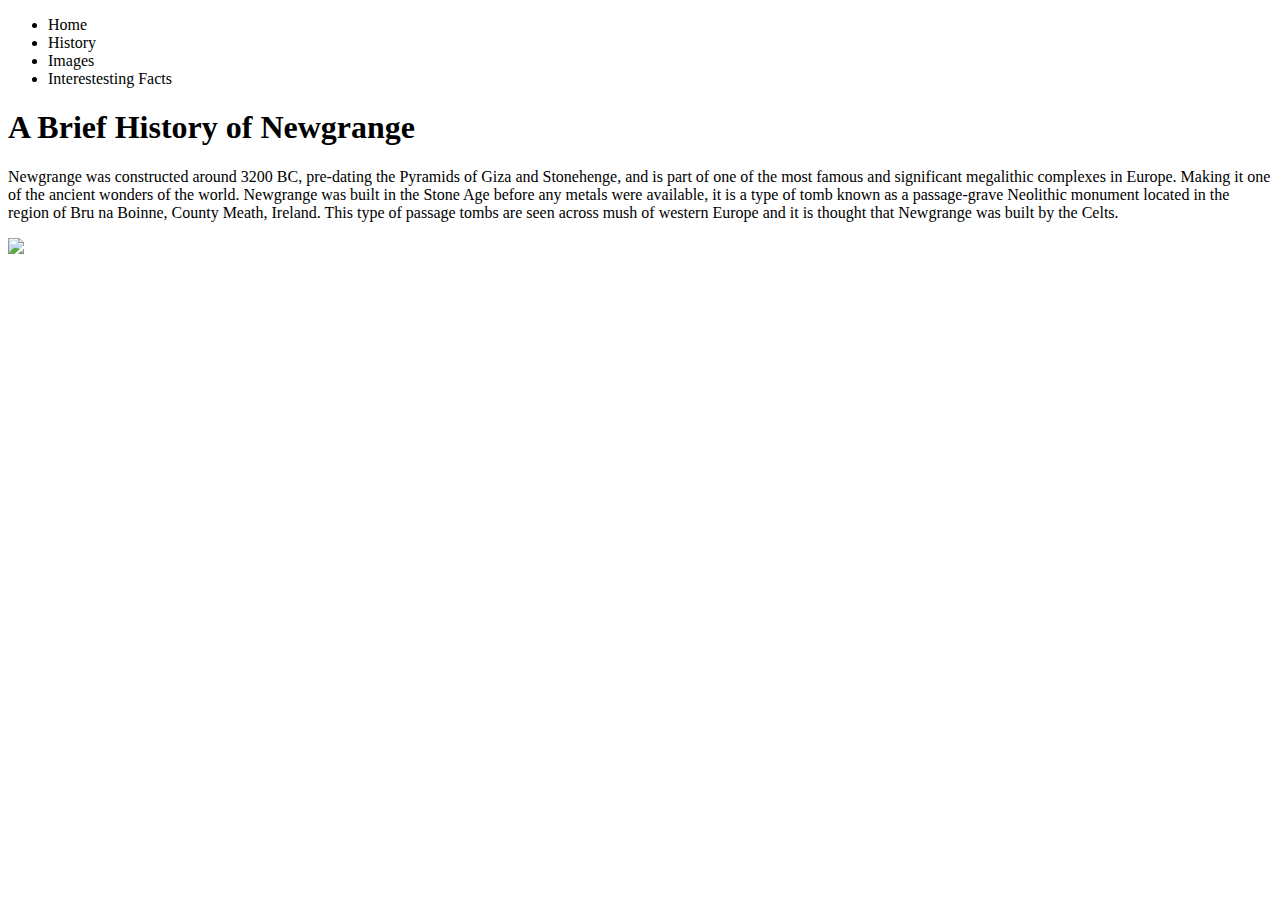
==== index.html @ b708ca3e "update test" ====
<!DOCTYPE html>
<html lang="en">
<head>
    <meta charset="UTF-8">
    <meta http-equiv="X-UA-Compatible" content="IE=edge">
    <meta name="viewport" content="width=device-width, initial-scale=1.0">
    <nav>
        <ul>
            <li>Home</li>
            <li>History</li>
            <li>Images</li>
            <li>Interestesting Facts</li>
        </ul>
    </nav>
    <title>Newgrange</title>
</head>
<body>
    <h1>
        A Brief History of Newgrange
    </h1>
    <p>Newgrange was constructed around 3200 BC, pre-dating the Pyramids of Giza and Stonehenge, and is part of one of the most famous and
       significant megalithic complexes in Europe. Making it one of the ancient wonders of the world. Newgrange was built in the Stone Age 
       before any metals were available, it is a type of tomb known as a passage-grave Neolithic monument located in the region of Bru na 
       Boinne, County Meath, Ireland. This type of passage tombs are seen across mush of western Europe and it is thought that Newgrange 
       was built by the Celts.</p>

    <div>
        <img src = "https://i0.wp.com/unusualplaces.org/wp-content/uploads/2022/01/Newgrange.jpg?ssl=1">
    </div>
    
</body>
</html>
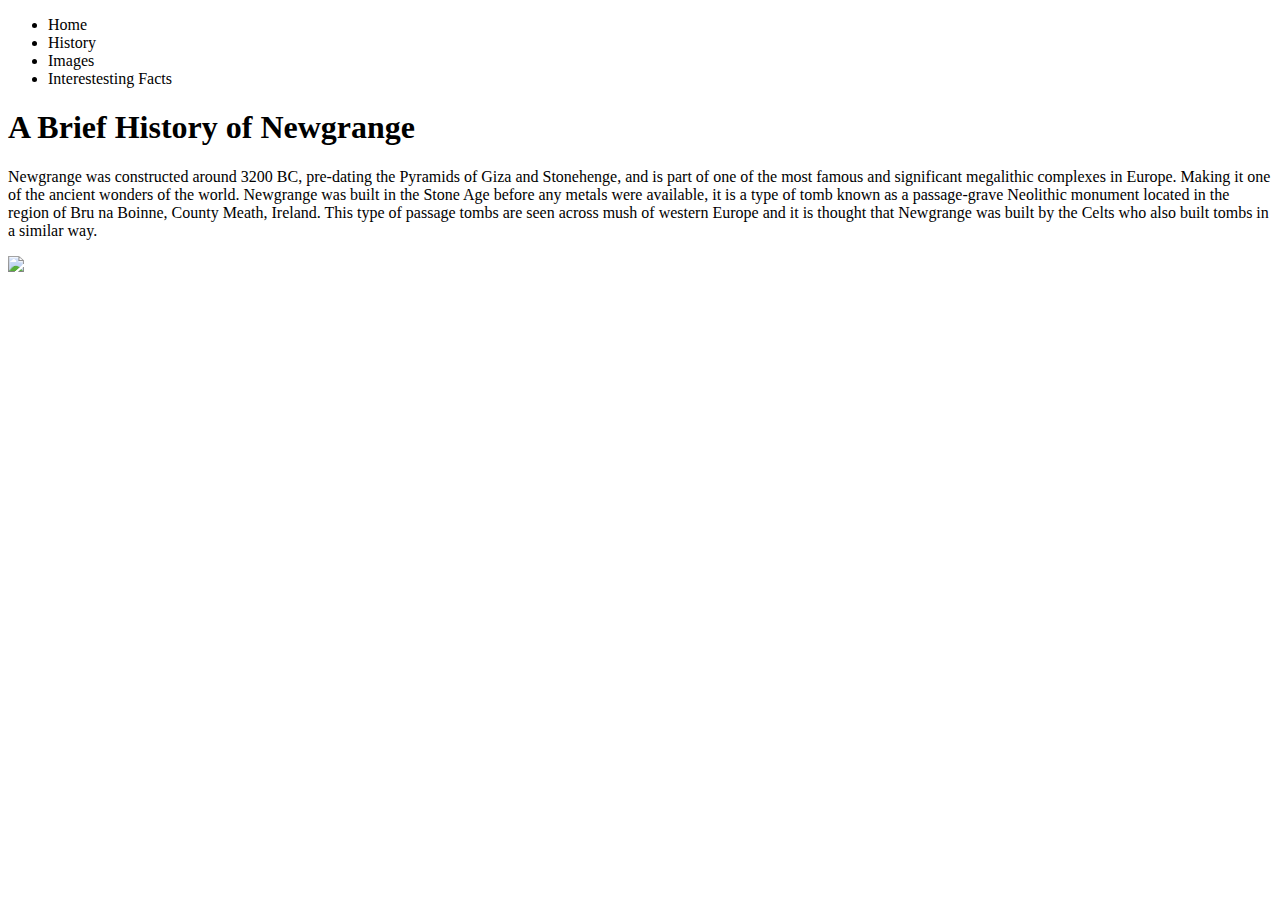
==== commit b1765f42: "update" ====
--- a/index.html
+++ b/index.html
@@ -15,6 +15,7 @@
     <title>Newgrange</title>
 </head>
 <body>
+    
     <h1>
         A Brief History of Newgrange
     </h1>
@@ -22,7 +23,7 @@
        significant megalithic complexes in Europe. Making it one of the ancient wonders of the world. Newgrange was built in the Stone Age 
        before any metals were available, it is a type of tomb known as a passage-grave Neolithic monument located in the region of Bru na 
        Boinne, County Meath, Ireland. This type of passage tombs are seen across mush of western Europe and it is thought that Newgrange 
-       was built by the Celts.</p>
+       was built by the Celts who also built tombs in a similar way.</p>
 
     <div>
         <img src = "https://i0.wp.com/unusualplaces.org/wp-content/uploads/2022/01/Newgrange.jpg?ssl=1">
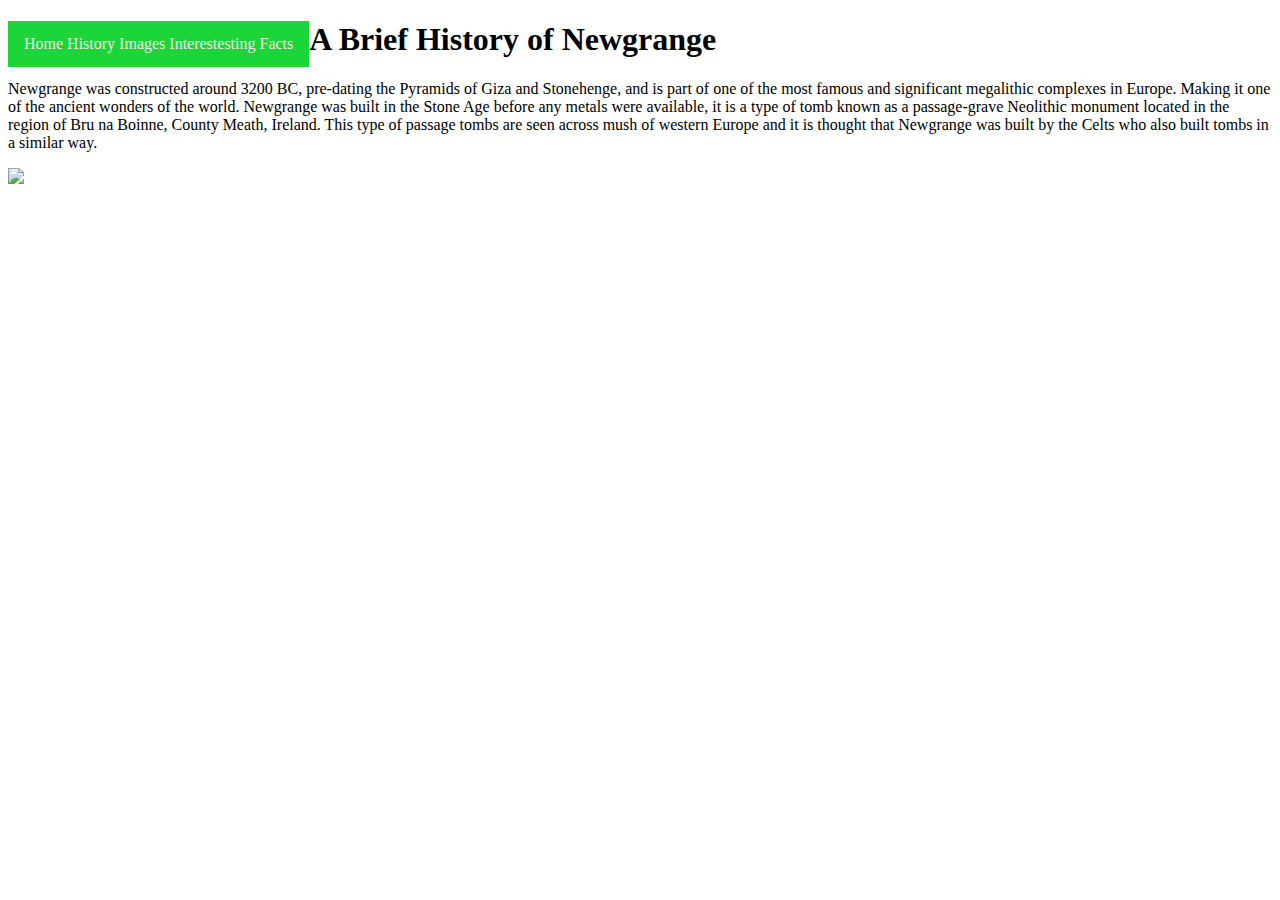
==== commit 0678c7a8: "updated" ====
--- a/index.html
+++ b/index.html
@@ -4,6 +4,11 @@
     <meta charset="UTF-8">
     <meta http-equiv="X-UA-Compatible" content="IE=edge">
     <meta name="viewport" content="width=device-width, initial-scale=1.0">
+    <meta name="decription" content="History of Newgrange">
+    <meta name="keywords" content="Newgrange, Ancient Ireland, Stone age Ireland, tomb passage, ancient wonders of the world">
+
+    <link rel="stylesheet" href="/assets/css/style.css">
+   <div>
     <nav>
         <ul>
             <li>Home</li>
@@ -11,7 +16,9 @@
             <li>Images</li>
             <li>Interestesting Facts</li>
         </ul>
+    
     </nav>
+    </div>
     <title>Newgrange</title>
 </head>
 <body>
--- a/assets/css/style.css
+++ b/assets/css/style.css
@@ -0,0 +1,29 @@
+ul {
+    list-style-type: none;
+    margin: 0;
+    padding: 0;
+    float:left
+  }
+  li {
+    display: inline;
+  }
+  nav {
+    float: left;
+    display: block;
+    color: #eaeeea;
+    text-align: center;
+    padding: 14px 16px;
+    text-decoration: none;
+    max-width:fit-content
+  }
+  nav:hover {
+    background-color: #ddd;
+    color: black;
+  }
+  nav {
+    overflow: hidden;
+    background-color: rgba(5, 209, 36, 0.909)
+  }
+* {
+    box-sizing: border-box;
+  }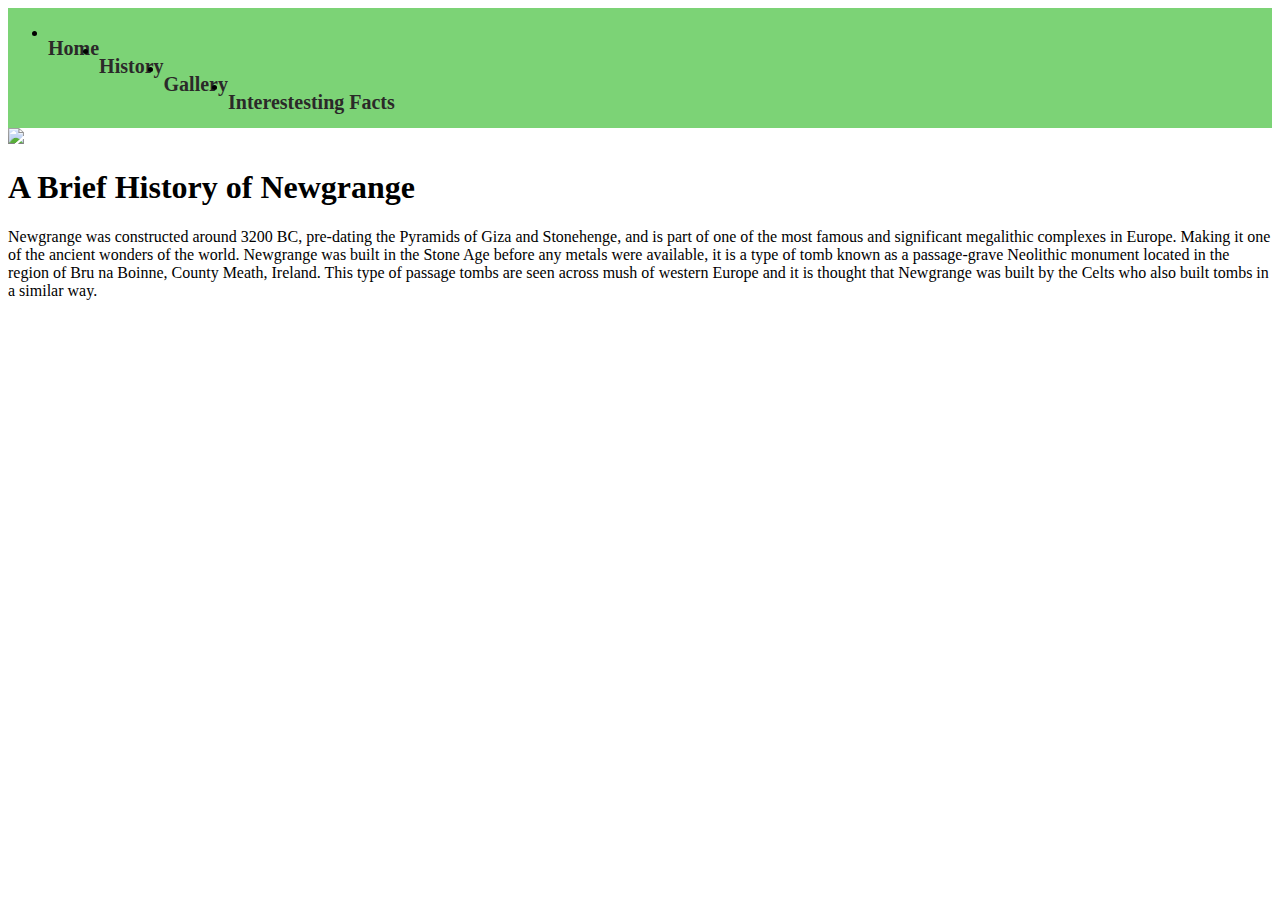
==== commit 1aa005b0: "day 2" ====
--- a/index.html
+++ b/index.html
@@ -1,40 +1,61 @@
 <!DOCTYPE html>
 <html lang="en">
+
 <head>
     <meta charset="UTF-8">
     <meta http-equiv="X-UA-Compatible" content="IE=edge">
     <meta name="viewport" content="width=device-width, initial-scale=1.0">
     <meta name="decription" content="History of Newgrange">
-    <meta name="keywords" content="Newgrange, Ancient Ireland, Stone age Ireland, tomb passage, ancient wonders of the world">
+    <meta name="keywords"
+        content="Newgrange, Ancient Ireland, Stone age Ireland, tomb passage, ancient wonders of the world">
 
     <link rel="stylesheet" href="/assets/css/style.css">
-   <div>
-    <nav>
-        <ul>
-            <li>Home</li>
-            <li>History</li>
-            <li>Images</li>
-            <li>Interestesting Facts</li>
-        </ul>
     
-    </nav>
+    <div>
+
+        <title>Newgrange</title>
+
+        <nav>
+            <ul>
+                <li><a href="index.html">
+                        <h1>Home</h1>
+                </li></a>
+                <li><a href="#">
+                        <h1>History</h1>
+                </li></a>
+                <li><a href="#">
+                        <h1>Gallery</h1>
+                </li></a>
+                <li><a href="#">
+                        <h1>Interestesting Facts</h1>
+                </li></a>
+            </ul>
+
+        </nav>
     </div>
-    <title>Newgrange</title>
+
 </head>
+
 <body>
-    
+    <div>
+        <img src="#">
+    </div>
+
     <h1>
         A Brief History of Newgrange
     </h1>
-    <p>Newgrange was constructed around 3200 BC, pre-dating the Pyramids of Giza and Stonehenge, and is part of one of the most famous and
-       significant megalithic complexes in Europe. Making it one of the ancient wonders of the world. Newgrange was built in the Stone Age 
-       before any metals were available, it is a type of tomb known as a passage-grave Neolithic monument located in the region of Bru na 
-       Boinne, County Meath, Ireland. This type of passage tombs are seen across mush of western Europe and it is thought that Newgrange 
-       was built by the Celts who also built tombs in a similar way.</p>
+    <p>Newgrange was constructed around 3200 BC, pre-dating the Pyramids of Giza and Stonehenge, and is part of one of
+        the most famous and
+        significant megalithic complexes in Europe. Making it one of the ancient wonders of the world. Newgrange was
+        built in the Stone Age
+        before any metals were available, it is a type of tomb known as a passage-grave Neolithic monument located in
+        the region of Bru na
+        Boinne, County Meath, Ireland. This type of passage tombs are seen across mush of western Europe and it is
+        thought that Newgrange
+        was built by the Celts who also built tombs in a similar way.</p>
 
-    <div>
-        <img src = "https://i0.wp.com/unusualplaces.org/wp-content/uploads/2022/01/Newgrange.jpg?ssl=1">
-    </div>
     
+
 </body>
+
 </html>--- a/assets/css/style.css
+++ b/assets/css/style.css
@@ -1,29 +1,18 @@
-ul {
-    list-style-type: none;
-    margin: 0;
-    padding: 0;
-    float:left
-  }
-  li {
-    display: inline;
-  }
-  nav {
-    float: left;
-    display: block;
-    color: #eaeeea;
-    text-align: center;
-    padding: 14px 16px;
-    text-decoration: none;
-    max-width:fit-content
-  }
-  nav:hover {
-    background-color: #ddd;
-    color: black;
-  }
-  nav {
-    overflow: hidden;
-    background-color: rgba(5, 209, 36, 0.909)
-  }
-* {
-    box-sizing: border-box;
-  }+nav {
+  overflow: hidden;
+  background-color: rgb(124, 211, 118);
+}
+
+nav a {
+  float: left;
+  color: #2b2929;
+  text-align:left;
+  padding: 10;
+  text-decoration:none;
+  font-size: 10px;
+}
+
+nav a:hover {
+  background-color: #ddd;
+  color: black;
+}
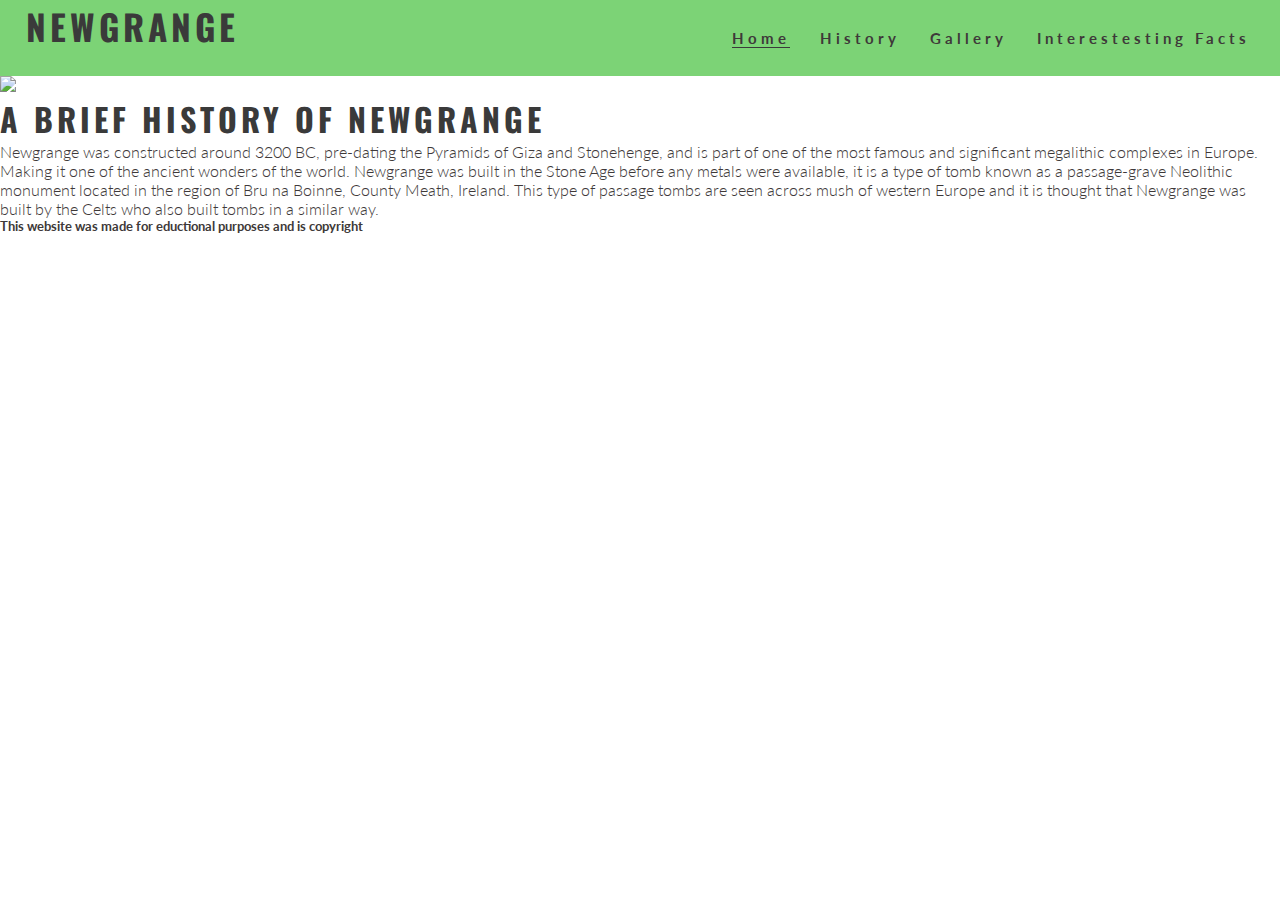
==== commit eea287a7: "Style navigation links" ====
--- a/index.html
+++ b/index.html
@@ -10,52 +10,49 @@
         content="Newgrange, Ancient Ireland, Stone age Ireland, tomb passage, ancient wonders of the world">
 
     <link rel="stylesheet" href="/assets/css/style.css">
-    
-    <div>
+    <title>Newgrange</title>
+</head>
 
-        <title>Newgrange</title>
+<body>
+    <header>
+        <nav>
+            <h1 id="logo">Newgrange</h1>
 
-        <nav>
-            <ul>
-                <li><a href="index.html">
-                        <h1>Home</h1>
-                </li></a>
-                <li><a href="#">
-                        <h1>History</h1>
-                </li></a>
-                <li><a href="#">
-                        <h1>Gallery</h1>
-                </li></a>
-                <li><a href="#">
-                        <h1>Interestesting Facts</h1>
-                </li></a>
+            <ul id="menu">
+                <li><a href="#">Interestesting Facts</li></a>
+                <li><a href="#">Gallery</li></a>
+                <li><a href="#">History</li></a>
+                <li><a href="index.html" class ="opened">Home</li></a>
             </ul>
 
         </nav>
-    </div>
+    </header>
+    <section>
+        <img src="#">
+    </section>
 
-</head>
-
-<body>
-    <div>
-        <img src="#">
-    </div>
-
-    <h1>
-        A Brief History of Newgrange
-    </h1>
-    <p>Newgrange was constructed around 3200 BC, pre-dating the Pyramids of Giza and Stonehenge, and is part of one of
-        the most famous and
-        significant megalithic complexes in Europe. Making it one of the ancient wonders of the world. Newgrange was
-        built in the Stone Age
-        before any metals were available, it is a type of tomb known as a passage-grave Neolithic monument located in
-        the region of Bru na
-        Boinne, County Meath, Ireland. This type of passage tombs are seen across mush of western Europe and it is
-        thought that Newgrange
-        was built by the Celts who also built tombs in a similar way.</p>
-
-    
+    <section>
+        <h1>
+            A Brief History of Newgrange
+        </h1>
+        <p>Newgrange was constructed around 3200 BC, pre-dating the Pyramids of Giza and Stonehenge, and is part of one
+            of
+            the most famous and
+            significant megalithic complexes in Europe. Making it one of the ancient wonders of the world. Newgrange was
+            built in the Stone Age
+            before any metals were available, it is a type of tomb known as a passage-grave Neolithic monument located
+            in
+            the region of Bru na
+            Boinne, County Meath, Ireland. This type of passage tombs are seen across mush of western Europe and it is
+            thought that Newgrange
+            was built by the Celts who also built tombs in a similar way.</p>
+    </section>
 
 </body>
 
+<footer>
+    <h5>This website was made for eductional purposes and is copyright</h5>
+</footer>
+
+
 </html>--- a/assets/css/style.css
+++ b/assets/css/style.css
@@ -1,18 +1,71 @@
+/* Font got on https://fonts.google.com/ */
+@import url('https://fonts.googleapis.com/css2?family=Lato:wght@300&family=Oswald:wght@300&display=swap');
+
+* {
+  margin: 0;
+  padding: 0;
+  border: none;
+}
+
+body {
+  font-family: Lato, sans-serif;
+  font-weight: 300;
+  color: #3e3939;
+}
+
+/* Header and logo */
+
+h1, h2 {
+  font-family: Oswald,sans-serif;
+  text-transform: uppercase;
+  letter-spacing: 4px;
+  color: #3a3a3a;
+}
+
+/* logo postioning*/
+#logo {
+  float: left;
+  padding-left: 2%;
+  font-size: 220%;
+}
+
+/* Navigation Links */
+
+/* menu styling*/
+#menu {
+  font-size: 110%;
+  letter-spacing: 4px;
+}
+
+/* logo styling*/
+#menu, logo{
+  line-height: 75px;
+}
+
+/* list styling*/
+#menu li {
+  float:right;
+  list-style-type: none;
+  margin-right: 30px;
+  font-weight: bold;
+}
+
+#menu a {
+  text-decoration: none;
+  font-size: 15px;
+  color: inherit;
+  text-shadow: #3e3939;
+}
+
+#menu a:hover {
+  border-bottom: 1px solid #3a3a3a;
+}
+
 nav {
   overflow: hidden;
   background-color: rgb(124, 211, 118);
 }
 
-nav a {
-  float: left;
-  color: #2b2929;
-  text-align:left;
-  padding: 10;
-  text-decoration:none;
-  font-size: 10px;
-}
-
-nav a:hover {
-  background-color: #ddd;
-  color: black;
-}
+.opened {
+  border-bottom: 1px solid #3a3a3a;
+}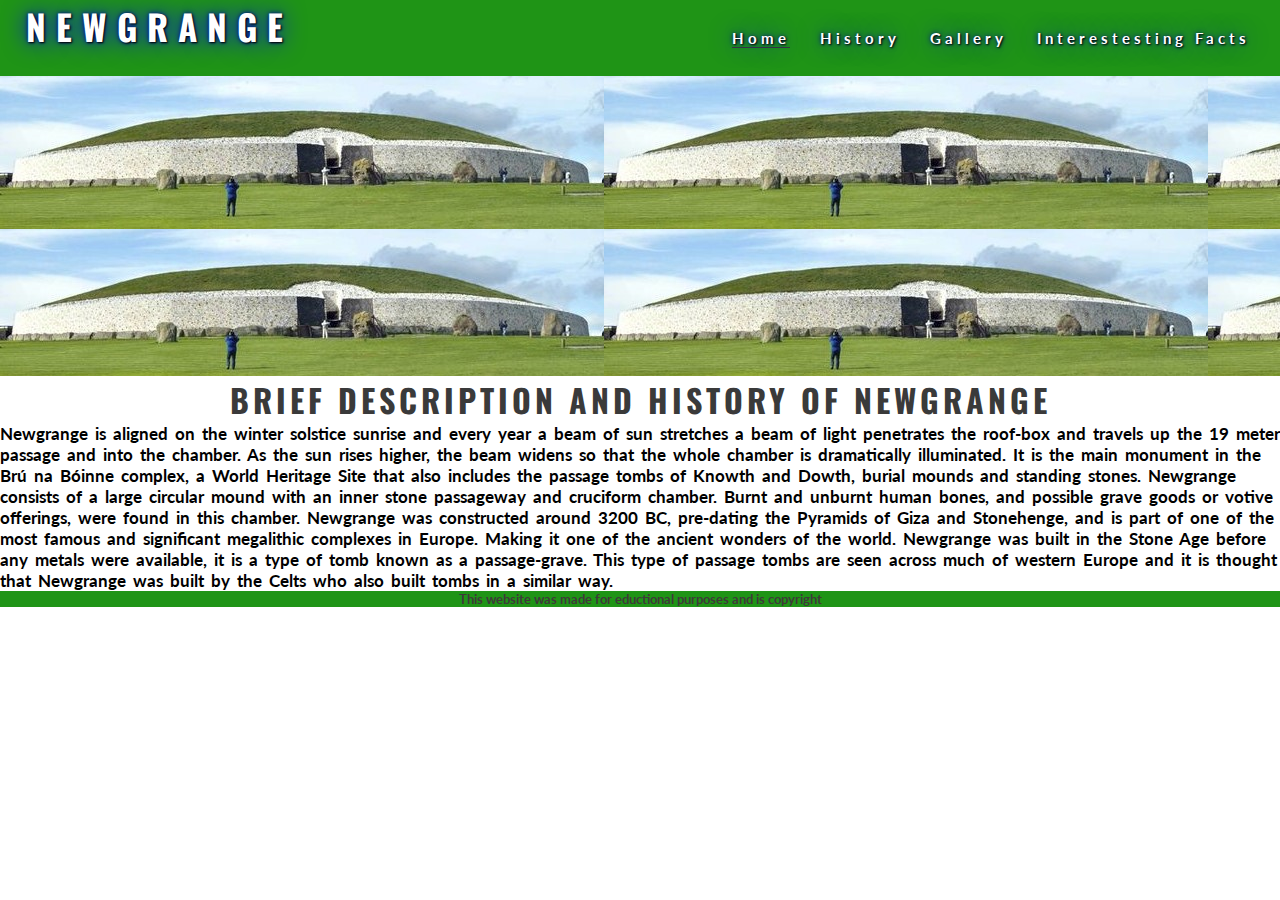
==== commit 2adb6f0c: "Changing the hero image" ====
--- a/index.html
+++ b/index.html
@@ -22,30 +22,38 @@
                 <li><a href="#">Interestesting Facts</li></a>
                 <li><a href="#">Gallery</li></a>
                 <li><a href="#">History</li></a>
-                <li><a href="index.html" class ="opened">Home</li></a>
+                <li><a href="index.html" class="opened">Home</li></a>
             </ul>
 
         </nav>
     </header>
     <section>
-        <img src="#">
+        <div id="hero"></div>
+
     </section>
 
     <section>
-        <h1>
-            A Brief History of Newgrange
-        </h1>
-        <p>Newgrange was constructed around 3200 BC, pre-dating the Pyramids of Giza and Stonehenge, and is part of one
-            of
-            the most famous and
-            significant megalithic complexes in Europe. Making it one of the ancient wonders of the world. Newgrange was
-            built in the Stone Age
-            before any metals were available, it is a type of tomb known as a passage-grave Neolithic monument located
+        <h1>Brief Description and History of Newgrange</h1>
+        <p>Newgrange is aligned on the winter solstice sunrise and every year a beam of sun stretches a beam of light
+            penetrates the roof-box and travels up the 19 meter passage and into the chamber. As the sun rises higher,
+            the beam widens so that the whole chamber is dramatically illuminated. It is the main monument in the Brú na
+            Bóinne complex,
+            a World Heritage Site that also includes the passage tombs of Knowth and Dowth,
+            burial mounds and standing stones. Newgrange consists of a large circular mound with an inner stone
+            passageway and
+            cruciform chamber. Burnt and unburnt human bones, and possible grave goods or votive offerings, were found
             in
-            the region of Bru na
-            Boinne, County Meath, Ireland. This type of passage tombs are seen across mush of western Europe and it is
-            thought that Newgrange
-            was built by the Celts who also built tombs in a similar way.</p>
+            this chamber. Newgrange was constructed around 3200 BC, pre-dating the Pyramids of Giza and Stonehenge, and
+            is part
+            of one of the most famous and significant megalithic complexes in Europe. Making it one of the ancient
+            wonders of the
+            world. Newgrange was built in the Stone Age before any metals were available, it is a type of tomb known as
+            a passage-grave.
+            This type of passage tombs are seen across much of western Europe and it is thought that Newgrange was built
+            by the Celts who also built tombs in a similar way.</p>
+    </section>
+    <section>
+        <p></p>
     </section>
 
 </body>
--- a/assets/css/style.css
+++ b/assets/css/style.css
@@ -20,34 +20,48 @@
   text-transform: uppercase;
   letter-spacing: 4px;
   color: #3a3a3a;
+  text-align:center;
 }
 
-/* logo postioning*/
+p {
+  font-size: 17px;
+  color: black;
+  word-spacing:3px;
+  font-weight: bold;
+}
+
+/* Logo postioning
+Shadow effect code got on https://www.w3schools.com/css/css3_shadows.asp*/
 #logo {
   float: left;
   padding-left: 2%;
   font-size: 220%;
+  color: white;
+  text-shadow: 1px 1px 2px black, 0 0 25px blue, 0 0 5px darkblue;
+  letter-spacing: 10px;
 }
 
 /* Navigation Links */
 
-/* menu styling*/
+/* Menu styling*/
 #menu {
   font-size: 110%;
   letter-spacing: 4px;
 }
 
-/* logo styling*/
+/* Logo styling*/
 #menu, logo{
   line-height: 75px;
 }
 
-/* list styling*/
+/* List styling*/
 #menu li {
   float:right;
   list-style-type: none;
   margin-right: 30px;
   font-weight: bold;
+  color: white;
+  text-shadow: 1px 1px 2px black, 0 0 25px blue, 0 0 5px darkblue;
 }
 
 #menu a {
@@ -63,9 +77,26 @@
 
 nav {
   overflow: hidden;
-  background-color: rgb(124, 211, 118);
+  background-color: rgb(31, 148, 22);
 }
 
 .opened {
   border-bottom: 1px solid #3a3a3a;
+}
+
+/* Hero image */
+
+#hero {
+  height: 300px;
+  width: 100%;
+  background-image: url('../images/hero.jpg');
+  
+
+}
+
+/* Footer styling */
+footer {
+  overflow: hidden;
+  background-color: rgb(31, 148, 22);
+  text-align: center;
 }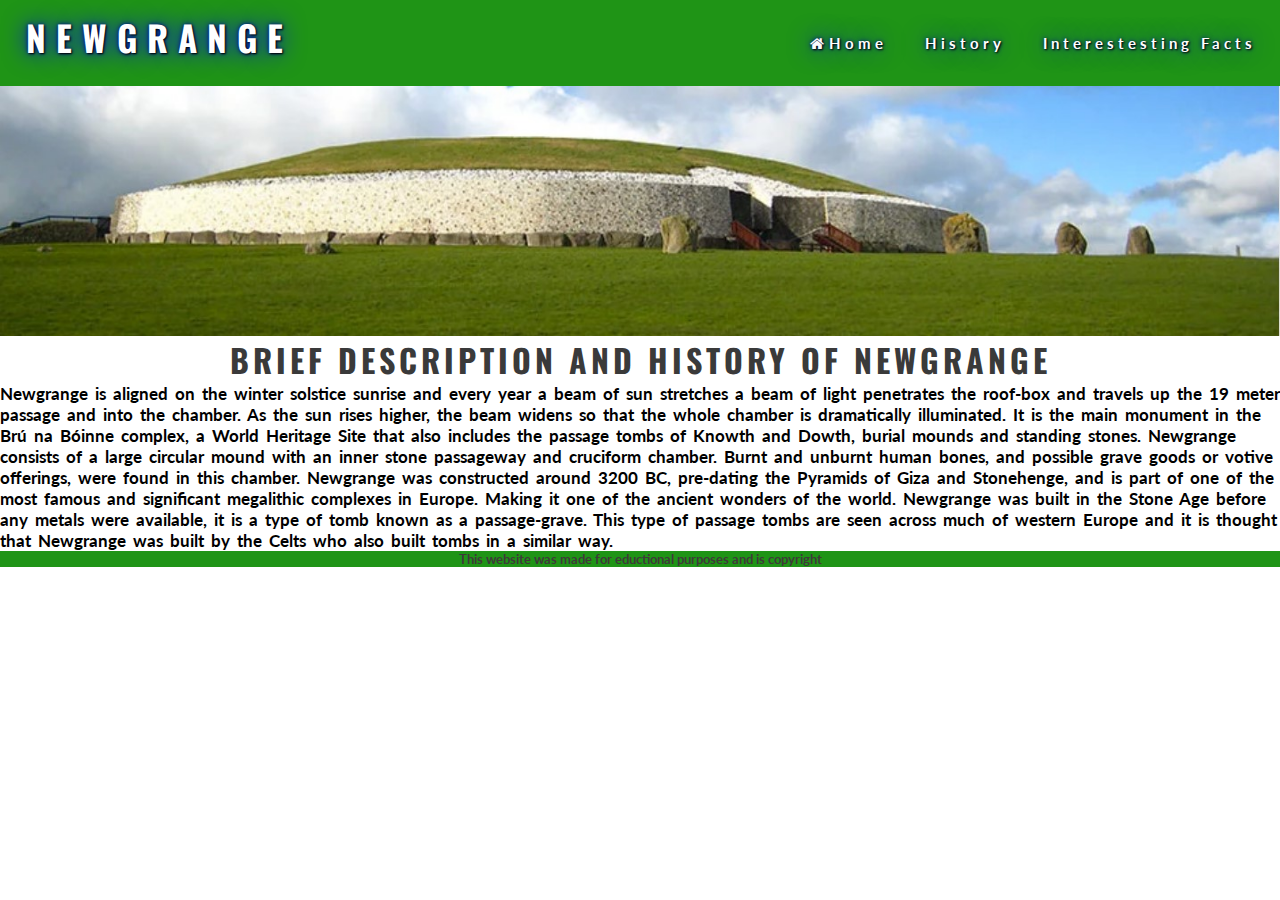
==== commit 3a59534d: "Added the zoom animation to hero image" ====
--- a/index.html
+++ b/index.html
@@ -10,6 +10,7 @@
         content="Newgrange, Ancient Ireland, Stone age Ireland, tomb passage, ancient wonders of the world">
 
     <link rel="stylesheet" href="/assets/css/style.css">
+    <link rel="stylesheet" href="https://cdnjs.cloudflare.com/ajax/libs/font-awesome/4.7.0/css/font-awesome.min.css">
     <title>Newgrange</title>
 </head>
 
@@ -20,15 +21,16 @@
 
             <ul id="menu">
                 <li><a href="#">Interestesting Facts</li></a>
-                <li><a href="#">Gallery</li></a>
                 <li><a href="#">History</li></a>
-                <li><a href="index.html" class="opened">Home</li></a>
+                <li><a href="index.html" class="opened"><i class="fa fa-fw fa-home"></i>Home</li></a>
             </ul>
 
         </nav>
     </header>
     <section>
-        <div id="hero"></div>
+        <div></div>
+        <section id ="hero-outer"><div id="hero"></div></section>
+        <div></div>
 
     </section>
 
--- a/assets/css/style.css
+++ b/assets/css/style.css
@@ -30,7 +30,7 @@
   font-weight: bold;
 }
 
-/* Logo postioning
+/* Logo postioning and styling
 Shadow effect code got on https://www.w3schools.com/css/css3_shadows.asp*/
 #logo {
   float: left;
@@ -39,6 +39,8 @@
   color: white;
   text-shadow: 1px 1px 2px black, 0 0 25px blue, 0 0 5px darkblue;
   letter-spacing: 10px;
+  line-height: 75px;
+
 }
 
 /* Navigation Links */
@@ -47,18 +49,17 @@
 #menu {
   font-size: 110%;
   letter-spacing: 4px;
-}
+  line-height: 75px;
 
-/* Logo styling*/
-#menu, logo{
-  line-height: 75px;
 }
 
 /* List styling*/
 #menu li {
   float:right;
   list-style-type: none;
-  margin-right: 30px;
+  display: block;
+  padding: 5px 14px;
+  margin-right: 10px;
   font-weight: bold;
   color: white;
   text-shadow: 1px 1px 2px black, 0 0 25px blue, 0 0 5px darkblue;
@@ -80,18 +81,41 @@
   background-color: rgb(31, 148, 22);
 }
 
-.opened {
-  border-bottom: 1px solid #3a3a3a;
+
+/* Hero image */
+/* Image sourced from https://answersingenesis.org/archaeology/ancient-technology/uncovering-assumptions-newgrange/*/
+
+#hero-outer {
+  height: 250px;
+  width:100%;
+  overflow: hidden;
 }
 
-/* Hero image */
+#hero {
+  height: 250px;
+  width:100%;
+  background-position: center, center;
+  background-repeat: no-repeat;
+  background-size: cover;
+  position: relative;
+  background-image: url('../images/Hero\ \(2\).jpg'); 
 
-#hero {
-  height: 300px;
-  width: 100%;
-  background-image: url('../images/hero.jpg');
-  
+  /*Creates zoom effect for hero code from running loving video */
+  animation-name:hero-zoom;
+  animation-duration: 5s;
+  animation-fill-mode: forwards;
+}
 
+/* Create a zoom effect for hero image code from loving running video*/
+
+@keyframes hero-zoom {
+  from{
+    transform: scale(1);
+  }
+  to{
+    transform: scale(1.1);
+
+  }
 }
 
 /* Footer styling */
